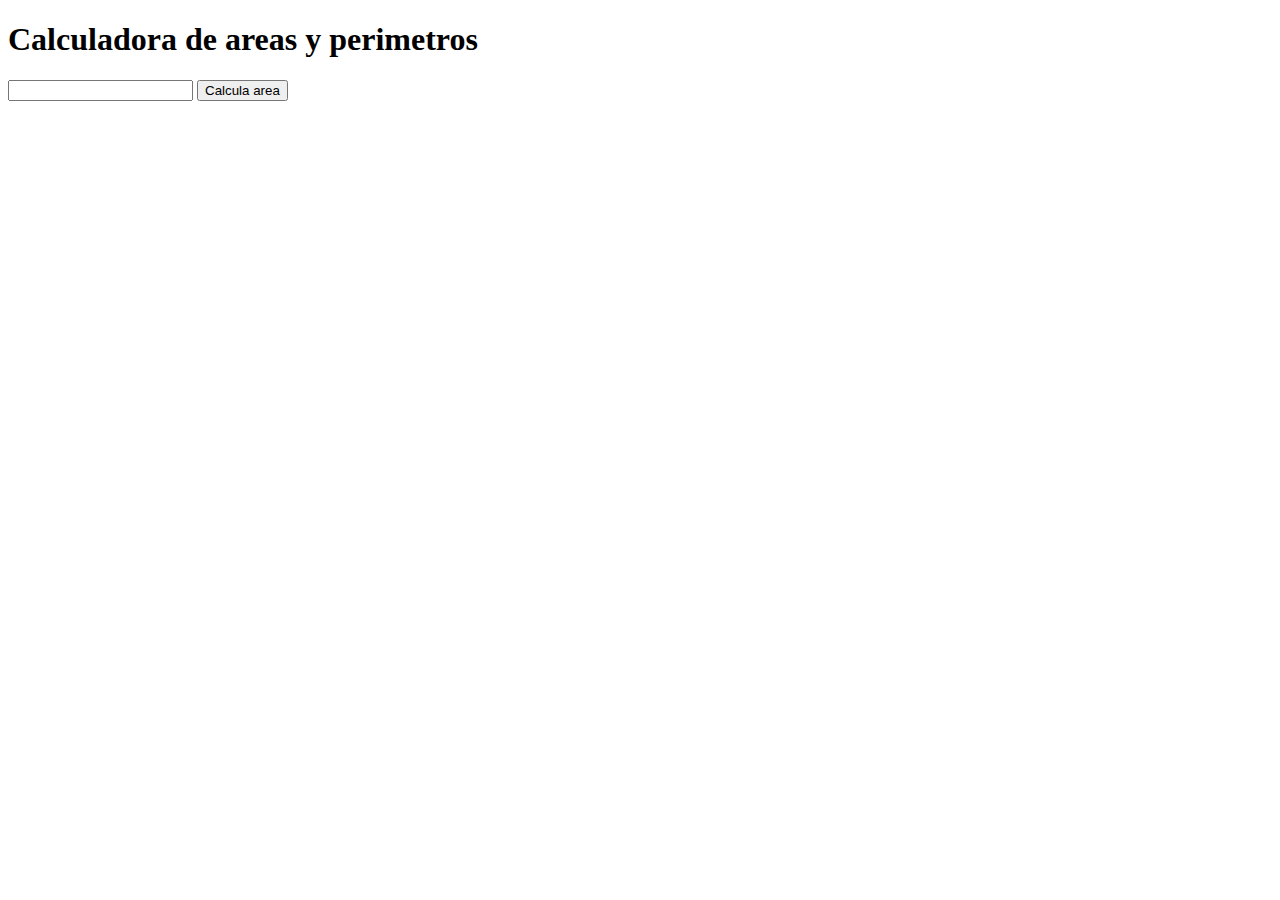
==== index.html @ 5040e554 "Configurando despues de instalar Remote WSL extension para VSC" ====
<!DOCTYPE html>
<html lang="en">
<head>
    <meta charset="UTF-8">
    <meta http-equiv="X-UA-Compatible" content="IE=edge">
    <meta name="viewport" content="width=device-width, initial-scale=1.0">
    <title>Figuras Geometricas</title>
</head>
<body>
    <h1>Calculadora de areas y perimetros</h1>
    <form>
        <input type="number"/>
        <button type="button">Calcula area</button>
        
    </form>
</body>
</html>
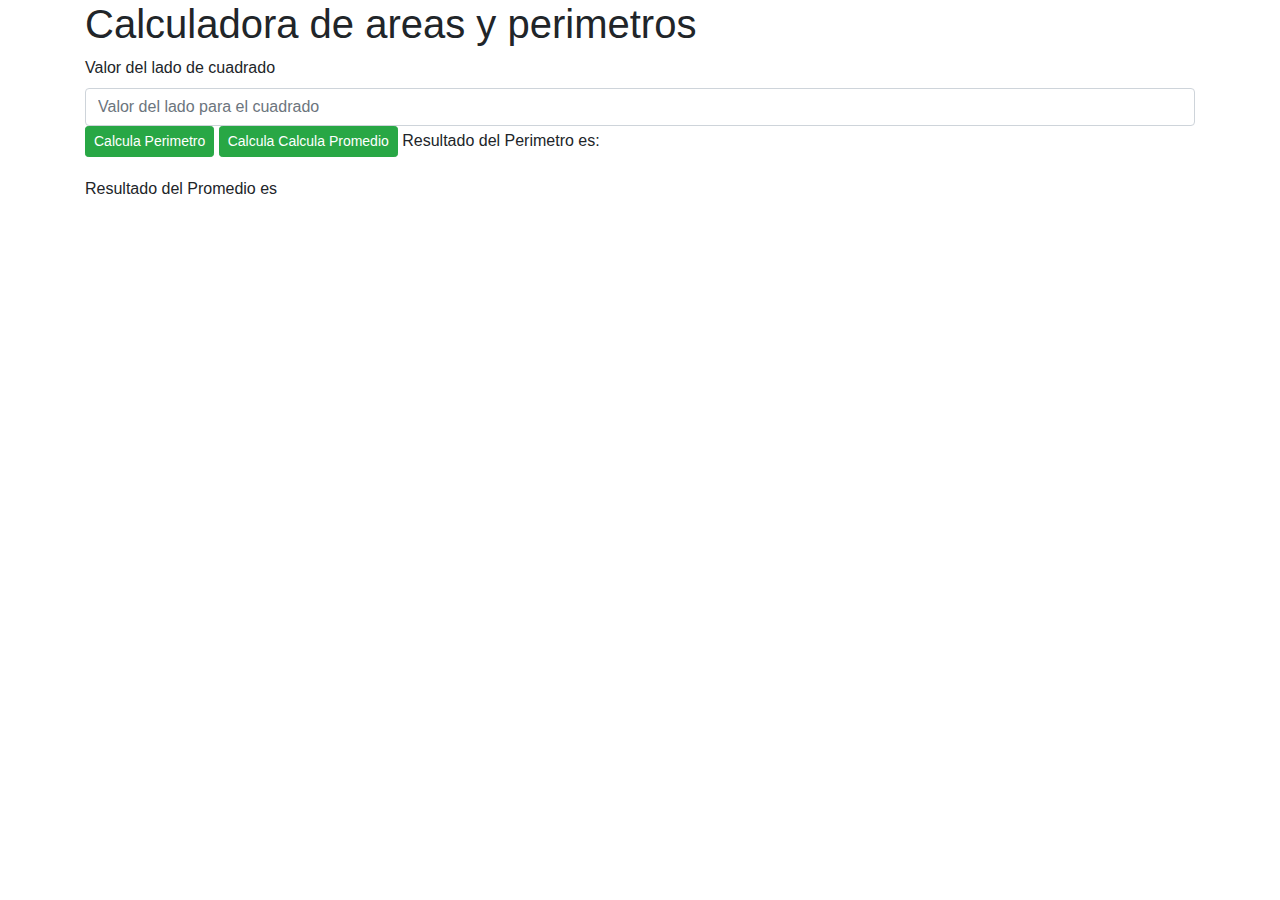
==== commit 4654e064: "Generacion de la moda" ====
--- a/index.html
+++ b/index.html
@@ -1,17 +1,53 @@
 <!DOCTYPE html>
 <html lang="en">
+
 <head>
     <meta charset="UTF-8">
     <meta http-equiv="X-UA-Compatible" content="IE=edge">
     <meta name="viewport" content="width=device-width, initial-scale=1.0">
+    <link rel="stylesheet" href="https://stackpath.bootstrapcdn.com/bootstrap/4.3.1/css/bootstrap.min.css"
+        integrity="sha384-ggOyR0iXCbMQv3Xipma34MD+dH/1fQ784/j6cY/iJTQUOhcWr7x9JvoRxT2MZw1T" crossorigin="anonymous">
     <title>Figuras Geometricas</title>
+    <script src="./figuras.js"></script>
+    <script src="./estadisticas.js"></script>
 </head>
+
 <body>
-    <h1>Calculadora de areas y perimetros</h1>
-    <form>
-        <input type="number"/>
-        <button type="button">Calcula area</button>
-        
-    </form>
+    <div class="container">
+        <h1>Calculadora de areas y perimetros</h1>
+        <form class="form-group">
+            <div class="col-xs-2">
+                <label class="label" for="ladocuadrado">Valor del lado de cuadrado</label>
+                <input class="form-control input-sm" type="number" id="ladocuadrado"
+                    placeholder="Valor del lado para el cuadrado" />
+            </div>
+            <button class="btn btn-success btn-sm" type="button" onclick="calculaPerimetroCuadrado();">Calcula
+                Perimetro</button>
+
+            <button class="btn btn-success btn-sm" type="button" onclick="calculaPromedio();">Calcula
+                Calcula Promedio </button>
+
+            <label for="resultadoPC">Resultado del Perimetro es:</label>
+            <div id="resultadoPC"></div>
+        </form>
+        <form>
+            <label>Resultado del Promedio es </label>
+            <div id="resE"></div>
+        </form>
+    </div>
+
+    <!-- Optional JavaScript -->
+    <!-- jQuery first, then Popper.js, then Bootstrap JS -->
+    <script src="https://code.jquery.com/jquery-3.3.1.slim.min.js"
+        integrity="sha384-q8i/X+965DzO0rT7abK41JStQIAqVgRVzpbzo5smXKp4YfRvH+8abtTE1Pi6jizo"
+        crossorigin="anonymous"></script>
+    <script src="https://cdnjs.cloudflare.com/ajax/libs/popper.js/1.14.7/umd/popper.min.js"
+        integrity="sha384-UO2eT0CpHqdSJQ6hJty5KVphtPhzWj9WO1clHTMGa3JDZwrnQq4sF86dIHNDz0W1"
+        crossorigin="anonymous"></script>
+    <script src="https://stackpath.bootstrapcdn.com/bootstrap/4.3.1/js/bootstrap.min.js"
+        integrity="sha384-JjSmVgyd0p3pXB1rRibZUAYoIIy6OrQ6VrjIEaFf/nJGzIxFDsf4x0xIM+B07jRM"
+        crossorigin="anonymous"></script>
+
 </body>
+
 </html>